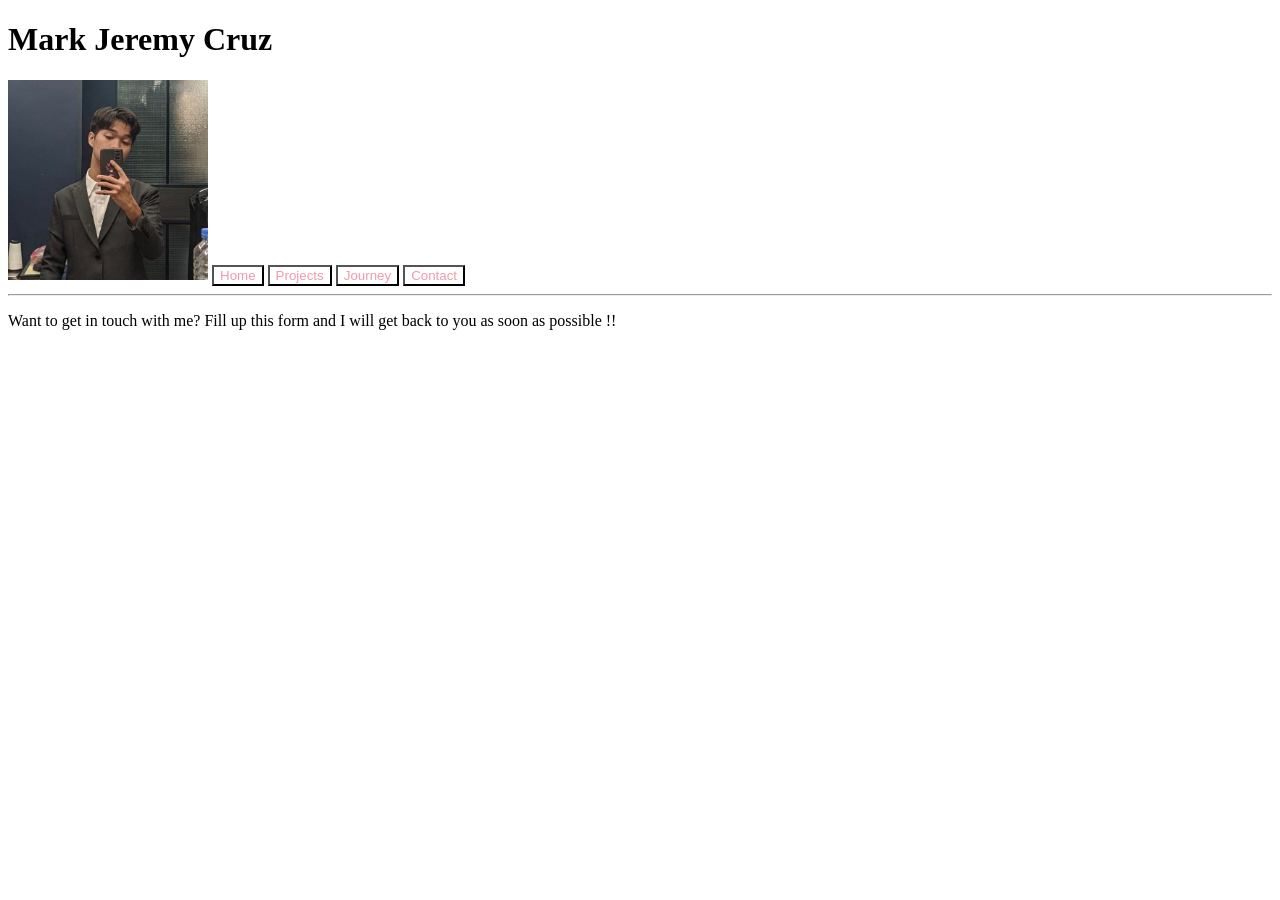
==== contact.html @ e3f03d39 "Rename contacts.html to contact.html" ====
<!DOCTYPE html>
<html lang="en">
<head>
    <meta charset="UTF-8" />
    <title>Home - Mark Jeremy Cruz</title>
</head>
<body>
    <h1>Mark Jeremy Cruz</h1>
    <img src="images/Mark Jeremy.jpg"  alt="Mark Jeremy Cruz" width="200" height="200">

            <button onClick="window.location.href='index.html'" style="background-color: white; color: rgb(245, 152, 168);">Home</button>
            <button onClick="window.location.href='projects.html'" style="background-color: white; color: rgb(245, 152, 168);">Projects</button>
            <button onClick="window.location.href='journey.html'" style="background-color: white; color: rgb(245, 152, 168);">Journey</button>
            <button onClick="window.location.href='contact.html'" style="background-color: white; color: rgb(245, 152, 168);">Contact</button>
    <hr>
    <p>
        Want to get in touch with me? Fill up this form and I will get back to you as soon as possible !!
    </p>
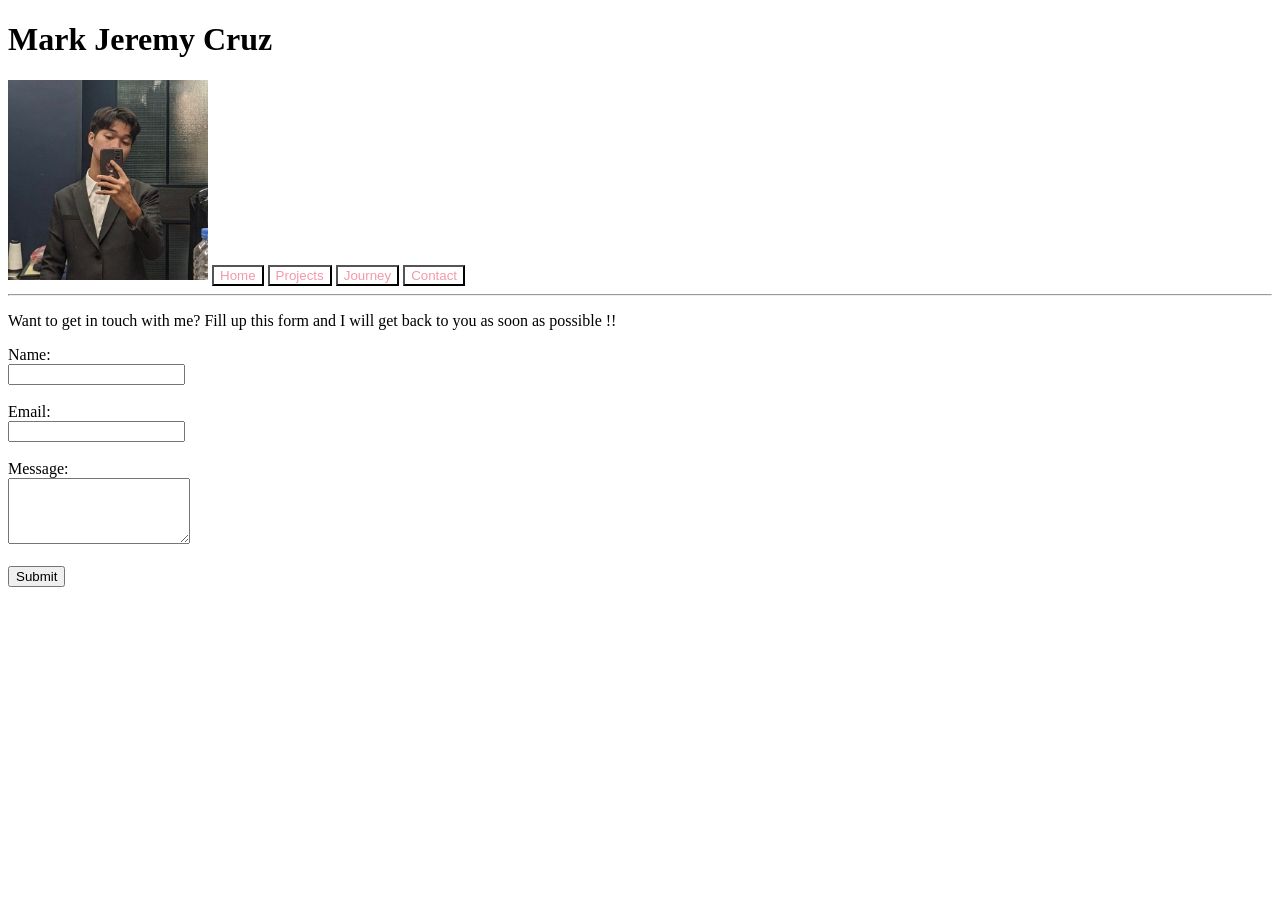
==== commit 0d0b5035: "Add contact form to contact.html" ====
--- a/contact.html
+++ b/contact.html
@@ -2,6 +2,7 @@
 <html lang="en">
 <head>
     <meta charset="UTF-8" />
+    <meta name="viewport" content="width=device-width, initial-scale=1.0">
     <title>Home - Mark Jeremy Cruz</title>
 </head>
 <body>
@@ -16,3 +17,18 @@
     <p>
         Want to get in touch with me? Fill up this form and I will get back to you as soon as possible !!
     </p>
+
+    <form action="mailto:markjeremycruzz@gmail.com" method="post" enctype="text/plain">
+        <label for="name">Name:</label><br>
+        <input type="text" id="name" name="name" required><br><br>
+
+        <label for="email">Email:</label><br>
+        <input type="email" id="email" name="email" required><br><br>
+
+        <label for="message">Message:</label><br>
+        <textarea id="message" name="message" rows="4" required></textarea><br><br>
+
+        <input type="submit" value="Submit">
+    </form>
+    </body>
+</html>
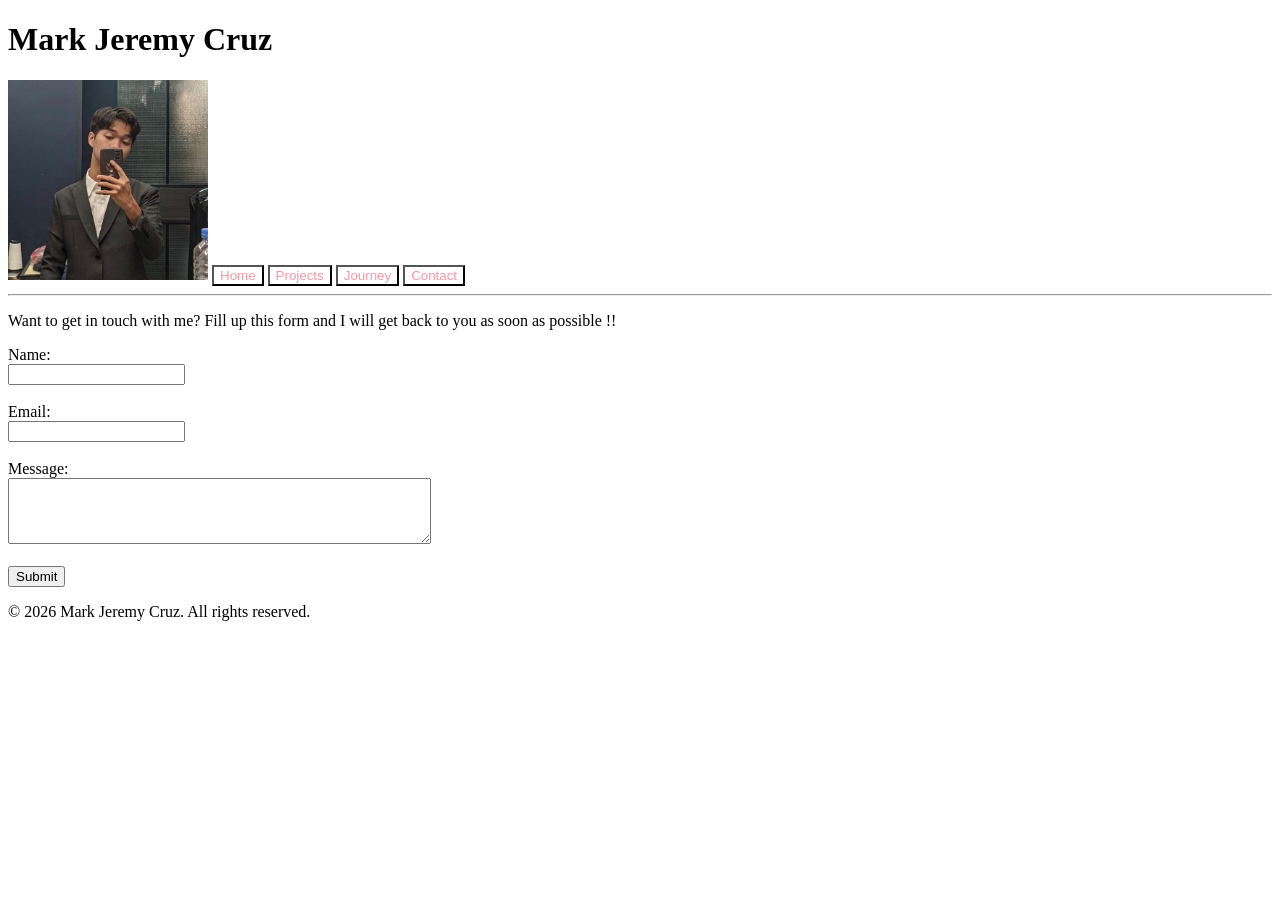
==== commit 2ac08e02: "Update contact.html" ====
--- a/contact.html
+++ b/contact.html
@@ -6,6 +6,7 @@
     <title>Home - Mark Jeremy Cruz</title>
 </head>
 <body>
+    <header>
     <h1>Mark Jeremy Cruz</h1>
     <img src="images/Mark Jeremy.jpg"  alt="Mark Jeremy Cruz" width="200" height="200">
 
@@ -13,7 +14,9 @@
             <button onClick="window.location.href='projects.html'" style="background-color: white; color: rgb(245, 152, 168);">Projects</button>
             <button onClick="window.location.href='journey.html'" style="background-color: white; color: rgb(245, 152, 168);">Journey</button>
             <button onClick="window.location.href='contact.html'" style="background-color: white; color: rgb(245, 152, 168);">Contact</button>
+    </header>
     <hr>
+    <main>
     <p>
         Want to get in touch with me? Fill up this form and I will get back to you as soon as possible !!
     </p>
@@ -26,9 +29,13 @@
         <input type="email" id="email" name="email" required><br><br>
 
         <label for="message">Message:</label><br>
-        <textarea id="message" name="message" rows="4" required></textarea><br><br>
+        <textarea id="message" name="message" rows="4" cols="50" required></textarea><br><br>
 
         <input type="submit" value="Submit">
     </form>
-    </body>
+    </main>
+    <footer>
+        <p>© 2026 Mark Jeremy Cruz. All rights reserved.</p>
+    </footer>
+</body>
 </html>
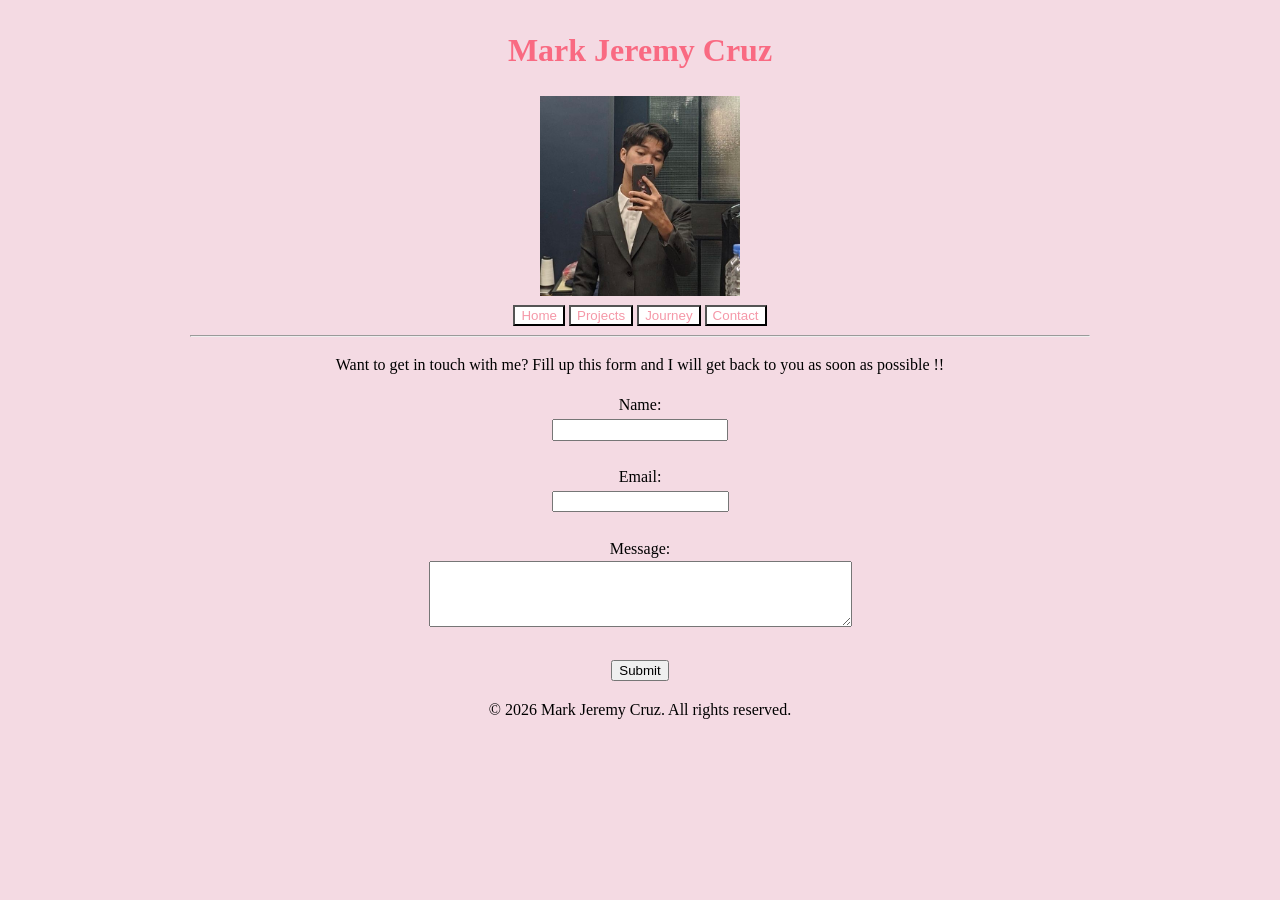
==== commit d46c44d7: "Refactor contact.html structure and formatting" ====
--- a/contact.html
+++ b/contact.html
@@ -1,41 +1,49 @@
 <!DOCTYPE html>
 <html lang="en">
+
 <head>
     <meta charset="UTF-8" />
     <meta name="viewport" content="width=device-width, initial-scale=1.0">
     <title>Home - Mark Jeremy Cruz</title>
+    <link rel="stylesheet" href="style.css">
 </head>
+
 <body>
     <header>
-    <h1>Mark Jeremy Cruz</h1>
-    <img src="images/Mark Jeremy.jpg"  alt="Mark Jeremy Cruz" width="200" height="200">
-
-            <button onClick="window.location.href='index.html'" style="background-color: white; color: rgb(245, 152, 168);">Home</button>
-            <button onClick="window.location.href='projects.html'" style="background-color: white; color: rgb(245, 152, 168);">Projects</button>
-            <button onClick="window.location.href='journey.html'" style="background-color: white; color: rgb(245, 152, 168);">Journey</button>
-            <button onClick="window.location.href='contact.html'" style="background-color: white; color: rgb(245, 152, 168);">Contact</button>
+        <h1 id="name">Mark Jeremy Cruz</h1>
+        <img src="images/Mark Jeremy.jpg" alt="Mark Jeremy Cruz" width="200" height="200">
+        <br>
+        <button onClick="window.location.href='index.html'"
+            style="background-color: white; color: rgb(245, 152, 168);">Home</button>
+        <button onClick="window.location.href='projects.html'"
+            style="background-color: white; color: rgb(245, 152, 168);">Projects</button>
+        <button onClick="window.location.href='journey.html'"
+            style="background-color: white; color: rgb(245, 152, 168);">Journey</button>
+        <button onClick="window.location.href='contact.html'"
+            style="background-color: white; color: rgb(245, 152, 168);">Contact</button>
     </header>
     <hr>
     <main>
-    <p>
-        Want to get in touch with me? Fill up this form and I will get back to you as soon as possible !!
-    </p>
+        <p>
+            Want to get in touch with me? Fill up this form and I will get back to you as soon as possible !!
+        </p>
 
-    <form action="mailto:markjeremycruzz@gmail.com" method="post" enctype="text/plain">
-        <label for="name">Name:</label><br>
-        <input type="text" id="name" name="name" required><br><br>
+        <form action="mailto:markjeremycruzz@gmail.com" method="post" enctype="text/plain">
+            <label for="name">Name:</label><br>
+            <input type="text" id="name" name="name" required><br><br>
 
-        <label for="email">Email:</label><br>
-        <input type="email" id="email" name="email" required><br><br>
+            <label for="email">Email:</label><br>
+            <input type="email" id="email" name="email" required><br><br>
 
-        <label for="message">Message:</label><br>
-        <textarea id="message" name="message" rows="4" cols="50" required></textarea><br><br>
+            <label for="message">Message:</label><br>
+            <textarea id="message" name="message" rows="4" cols="50" required></textarea><br><br>
 
-        <input type="submit" value="Submit">
-    </form>
+            <input type="submit" value="Submit">
+        </form>
     </main>
     <footer>
         <p>© 2026 Mark Jeremy Cruz. All rights reserved.</p>
     </footer>
 </body>
+
 </html>
--- a/style.css
+++ b/style.css
@@ -0,0 +1,96 @@
+@fontface {
+    src: url("fonts/CrimsonText-Bold.ttf");
+    font-family: CrimsonText-Bold;
+}
+
+@fontface {
+    src: url("fonts/BodoniModa-Italic-VariableFont_opsz,wght.ttf");
+    font-family: BodoniModa-Italic;
+}
+
+#name {
+    font-family: CrimsonText-Bold;
+    color: rgb(249, 106, 130);
+}
+
+#about-me {
+    font-family: BodoniModa-Italic;
+    color: rgb(221, 90, 108);
+    border-style: solid;
+    border-width: 3px;
+    border-color: rgb(236, 85, 110);
+    border-radius: 15px;
+}
+
+body {
+    background-color: #f4dae3;
+    margin: 0 auto;
+    line-height: 1.5;
+    padding: 5px;
+    max-width: 900px;
+    text-align: center;
+}
+
+#hobbies {
+    font-family: BodoniModa-Italic;
+    color: rgb(221, 90, 108);
+    border-style: solid;
+    border-width: 3px;
+    border-color: rgb(236, 85, 110);
+    border-radius: 15px;
+    text-align: center;
+}
+
+#techstacks {
+    font-family: BodoniModa-Italic;
+    color: rgb(221, 90, 108);
+    border-style: solid;
+    border-width: 3px;
+    border-color: rgb(236, 85, 110);
+    border-radius: 15px;
+    text-align: center;
+}
+
+#softskills {
+    font-family: BodoniModa-Italic;
+    color: rgb(221, 90, 108);
+    border-style: solid;
+    border-width: 3px;
+    border-color: rgb(236, 85, 110);
+    border-radius: 15px;
+    text-align: center;
+}
+
+#hobbies li {
+    list-style: none;
+}
+
+#hobbies ul {
+    text-align: center;
+}
+
+#techstacks li {
+    list-style: none;
+}
+
+#techstacks ul {
+    text-align: center;
+}
+
+#softskills li {
+    list-style: none;
+}
+
+#softskills ul {
+    text-align: center;
+}
+
+#dancingdog {
+    animation: spin 1.5s linear infinite;
+}
+
+@keyframes spin {
+    from {
+        transform: rotateZ(360deg)
+    }
+}
